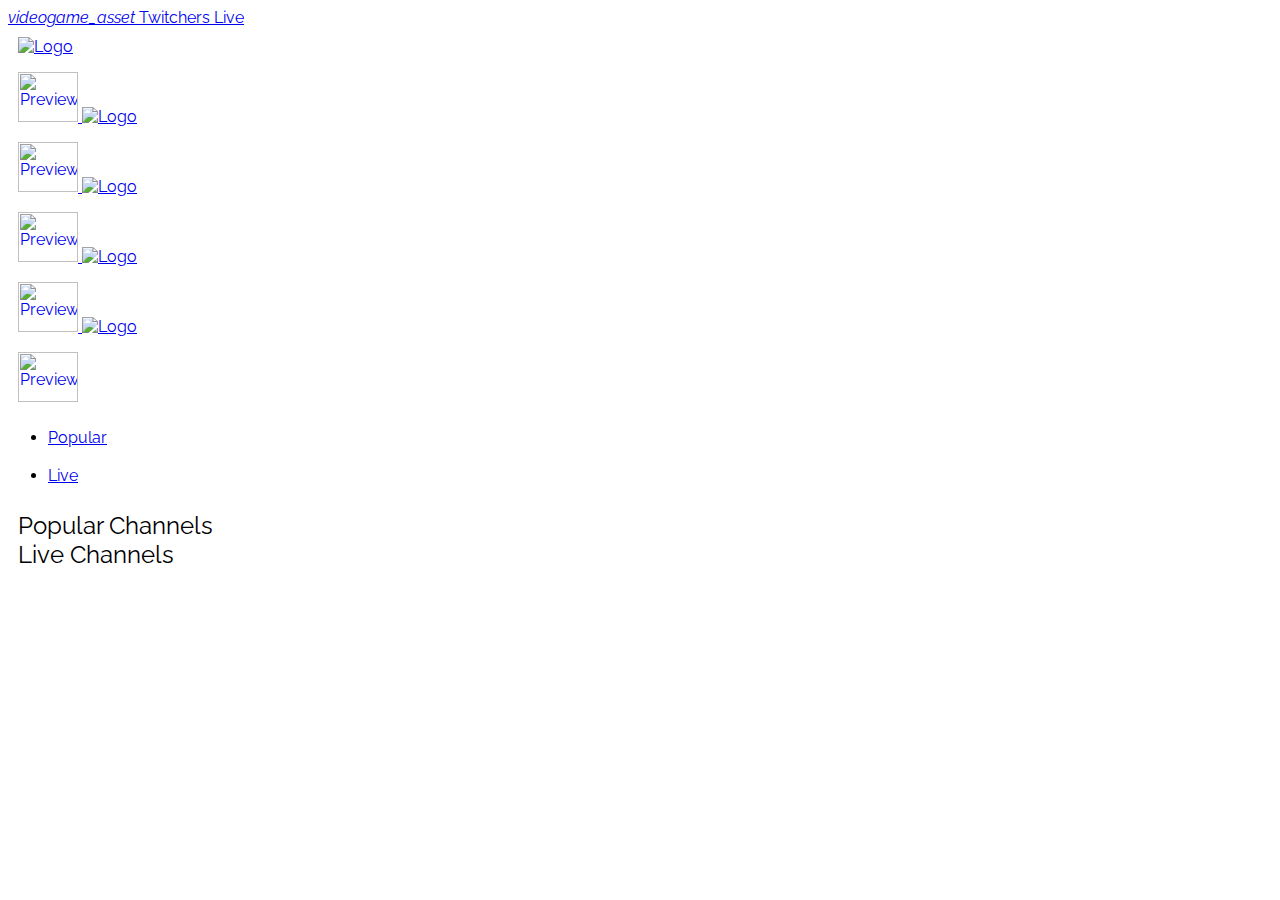
==== TwitchersLive/index.html @ a07d3d1b "TwitchersLive initial commit" ====
<!doctype <!DOCTYPE html>
<html>
<head>
    <meta charset="utf-8" />
    <meta http-equiv="X-UA-Compatible" content="IE=edge">
    <title>TwitchersLive</title>
    <meta name="viewport" content="width=device-width, initial-scale=1">
    <link rel="stylesheet" type="text/css" media="screen" href="./css/style.css" />
    <script src="./js/main.js"></script>
</head>

<body class="blue-grey darken-4">
    <nav>
      <div class="nav-wrapper deep-purple">
        <a href="#" class="brand-logo center">
          <i class="material-icons large">videogame_asset</i>
          Twitchers Live
        </a>
      </div>
    </nav>
    
    <main class="container">
      <div class="card deep-purple">      
        <div class="card-content deep-purple lighten-3" style="padding:10px;">
          <div class="collection">
            <a href="#" class="collection-item avatar" id="item-link1" target="blank">
              <img src="" alt="Logo" class="circle" id="item-avatar1">
              <span class="title" id="item-title1"></span>
              <p class="game" id="item-game1"></p>
              <p id="item-status1" class="status-text"></p>
              <img src="" alt="Preview" class="secondary-content" id="item-prev1">
            </a>
            <a href="#" class="collection-item avatar" id="item-link2" target="blank">
              <img src="" alt="Logo" class="circle" id="item-avatar2">
              <span class="title" id="item-title2"></span>
              <p class="game" id="item-game2"></p>
              <p id="item-status2" class="status-text"></p>
              <img src="" alt="Preview" class="secondary-content" id="item-prev2">
            </a>
            <a href="#" class="collection-item avatar" id="item-link3" target="blank">
              <img src="" alt="Logo" class="circle" id="item-avatar3">
              <span class="title" id="item-title3"></span>
              <p class="game" id="item-game3"></p>
              <p id="item-status3" class="status-text"></p>
              <img src="" alt="Preview" class="secondary-content" id="item-prev3">
            </a>
            <a href="#" class="collection-item avatar" id="item-link4" target="blank">
              <img src="" alt="Logo" class="circle" id="item-avatar4">
              <span class="title" id="item-title4"></span>
              <p class="game" id="item-game4"></p>
              <p id="item-status4" class="status-text"></p>
              <img src="" alt="Preview" class="secondary-content" id="item-prev4">
            </a>
            <a href="#" class="collection-item avatar" id="item-link5" target="blank">
              <img src="" alt="Logo" class="circle" id="item-avatar5">
              <span class="title" id="item-title5"></span>
              <p class="game" id="item-game5"></p>
              <p id="item-status5" class="status-text"></p>
              <img src="" alt="Preview" class="secondary-content" id="item-prev5">
            </a>
          </div>
        </div>
        <div class="card-tabs">
          <ul class="tabs tabs-fixed-width">
            <li class="tab"><a href="#tab1" class="waves-effect waves-ripple waves-purple blue-grey-text text-darken-4" id="popular-channels">Popular</a></li>
            <li class="tab"><a href="#tab2" class="active waves-effect waves-ripple waves-purple blue-grey-text text-darken-4" id="live-channels">Live</a></li>
          </ul>
        </div>
        <div class="card-content" style="padding:10px; font-size:24px;">
          <div id="tab1" class="white-text animated">Popular Channels</div>
          <div id="tab2" class="white-text animated">Live Channels</div>
        </div>
      </div>
    </main>
    
  </body>
</html>
---- TwitchersLive/css/style.css ----
@import url('https://fonts.googleapis.com/css?family=Raleway');

body {
  font-family: 'Raleway', sans-serif;
}

.border-online {
  border: 4px solid #4caf50;
}

.border-offline {
  border: 4px solid #f44336;
}

.title {
  font-weight: bold;
  color: #37474f;
}

.game {
  color: #455a64 !important;
}

.status-text {
  font-size: 12px;
  font-weight: bold;
  color: #6a1b9a !important;
}

.secondary-content{
  height: 50px;
  width: 60px;
}
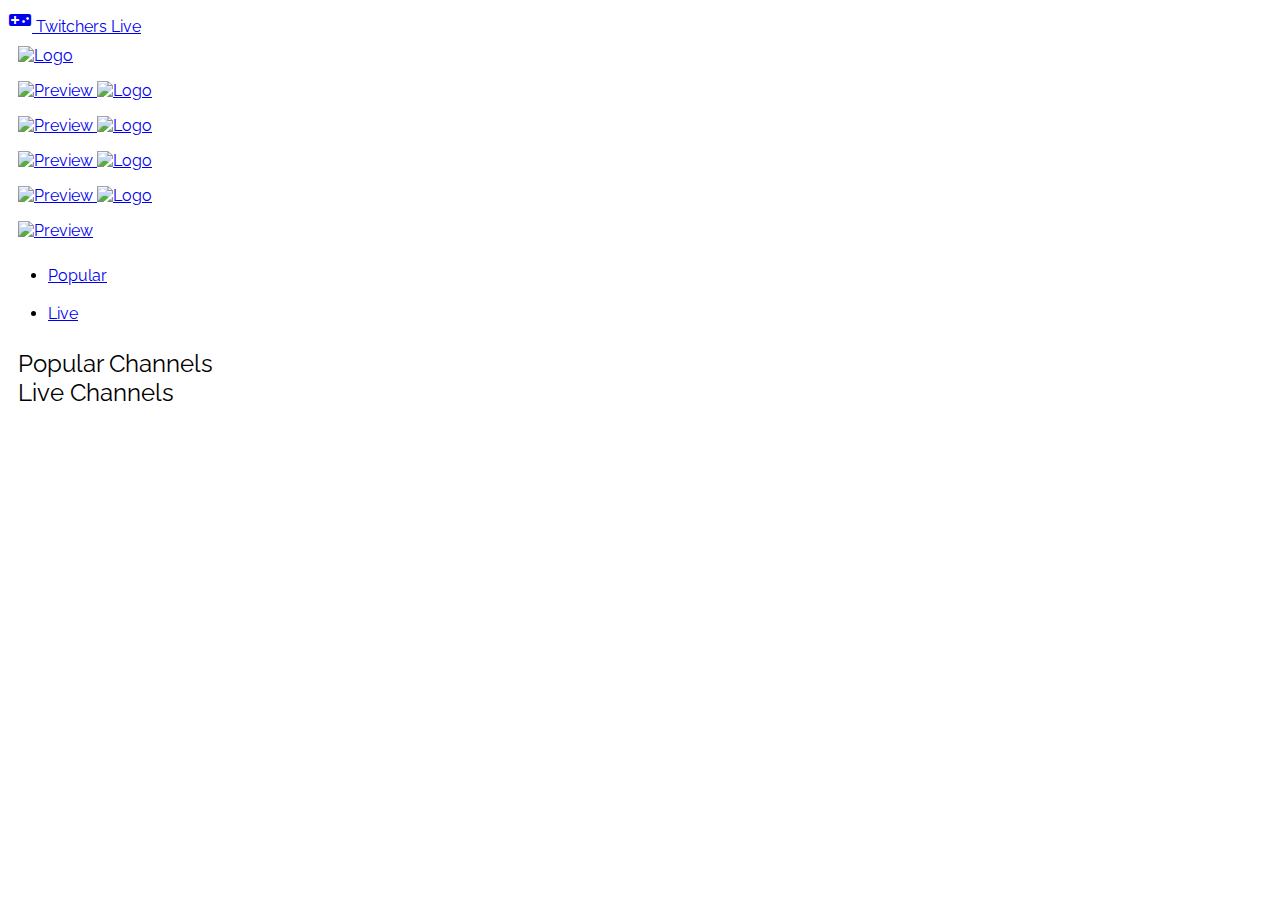
==== commit f22d7770: "CDNs updated" ====
--- a/TwitchersLive/index.html
+++ b/TwitchersLive/index.html
@@ -1,10 +1,19 @@
-<!doctype <!DOCTYPE html>
+<!DOCTYPE html>
 <html>
 <head>
     <meta charset="utf-8" />
     <meta http-equiv="X-UA-Compatible" content="IE=edge">
     <title>TwitchersLive</title>
     <meta name="viewport" content="width=device-width, initial-scale=1">
+    
+    <!-- Compiled and minified CSS -->
+    <link rel="stylesheet" href="https://cdnjs.cloudflare.com/ajax/libs/materialize/1.0.0-rc.2/css/materialize.min.css">
+    <!-- Compiled and minified JavaScript -->
+    <script src="https://cdnjs.cloudflare.com/ajax/libs/materialize/1.0.0-rc.2/js/materialize.min.js"></script>
+    <script src="https://cdnjs.cloudflare.com/ajax/libs/jquery/3.2.1/jquery.min.js"></script>
+    <link href="https://fonts.googleapis.com/icon?family=Material+Icons" rel="stylesheet">
+    <link href="https://cdnjs.cloudflare.com/ajax/libs/animate.css/3.5.2/animate.min.css" rel="stylesheet">
+
     <link rel="stylesheet" type="text/css" media="screen" href="./css/style.css" />
     <script src="./js/main.js"></script>
 </head>
@@ -74,4 +83,4 @@
     </main>
     
   </body>
-</html>+</html>
